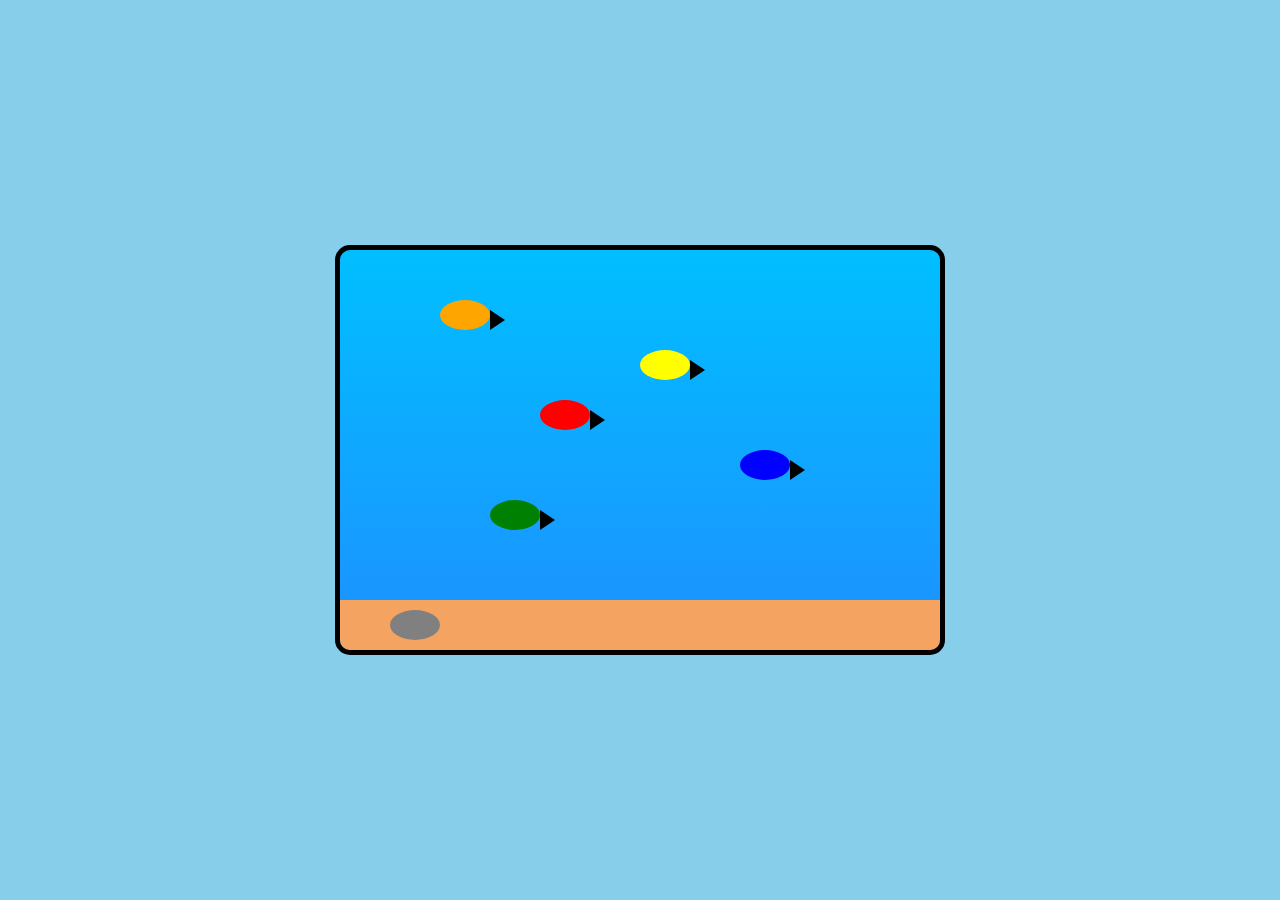
==== art2.html @ df2689c1 "m" ====
<!DOCTYPE html>
<html lang="en">
<head>
    <meta charset="UTF-8">
    <meta name="viewport" content="width=device-width, initial-scale=1.0">
    <title>Fish Tank</title>
    <link rel="stylesheet" href="./css/art2.css">
</head>
<body>
    <div class="fish-tank">
        <div class="sand"></div>
        <div class="rock"></div>
        <div class="fish fish1"></div>
        <div class="fish fish2"></div>
        <div class="fish fish3"></div>
        <div class="fish fish4"></div>
        <div class="fish fish5"></div>
    </div>
</body>
</html>
---- css/art2.css ----
body {
    margin: 0;
    display: flex;
    justify-content: center;
    align-items: center;
    height: 100vh;
    background-color: #87CEEB; /* Sky blue background */
}
.fish-tank {
    position: relative;
    width: 600px;
    height: 400px;
    background: linear-gradient(to bottom, #00BFFF, #1E90FF);
    border: 5px solid #000;
    border-radius: 15px;
    overflow: hidden;
}
.sand {
    position: absolute;
    bottom: 0;
    width: 100%;
    height: 50px;
    background: #F4A460;
}
.rock {
    position: absolute;
    bottom: 10px;
    left: 50px;
    width: 50px;
    height: 30px;
    background: #808080;
    border-radius: 50%;
}
.fish {
    position: absolute;
    width: 50px;
    height: 30px;
    border-radius: 50%;
    animation: swim 5s infinite linear;
}
.fish::before {
    content: '';
    position: absolute;
    top: 10px;
    right: -15px;
    width: 0;
    height: 0;
    border-style: solid;
    border-width: 10px 0 10px 15px;
    border-color: transparent transparent transparent #000;
}
.fish1 {
    background: orange;
    top: 50px;
    left: 100px;
}
.fish2 {
    background: red;
    top: 150px;
    left: 200px;
    animation-duration: 6s;
}
.fish3 {
    background: yellow;
    top: 100px;
    left: 300px;
    animation-duration: 4s;
}
.fish4 {
    background: blue;
    top: 200px;
    left: 400px;
    animation-duration: 7s;
}
.fish5 {
    background: green;
    top: 250px;
    left: 150px;
    animation-duration: 5.5s;
}
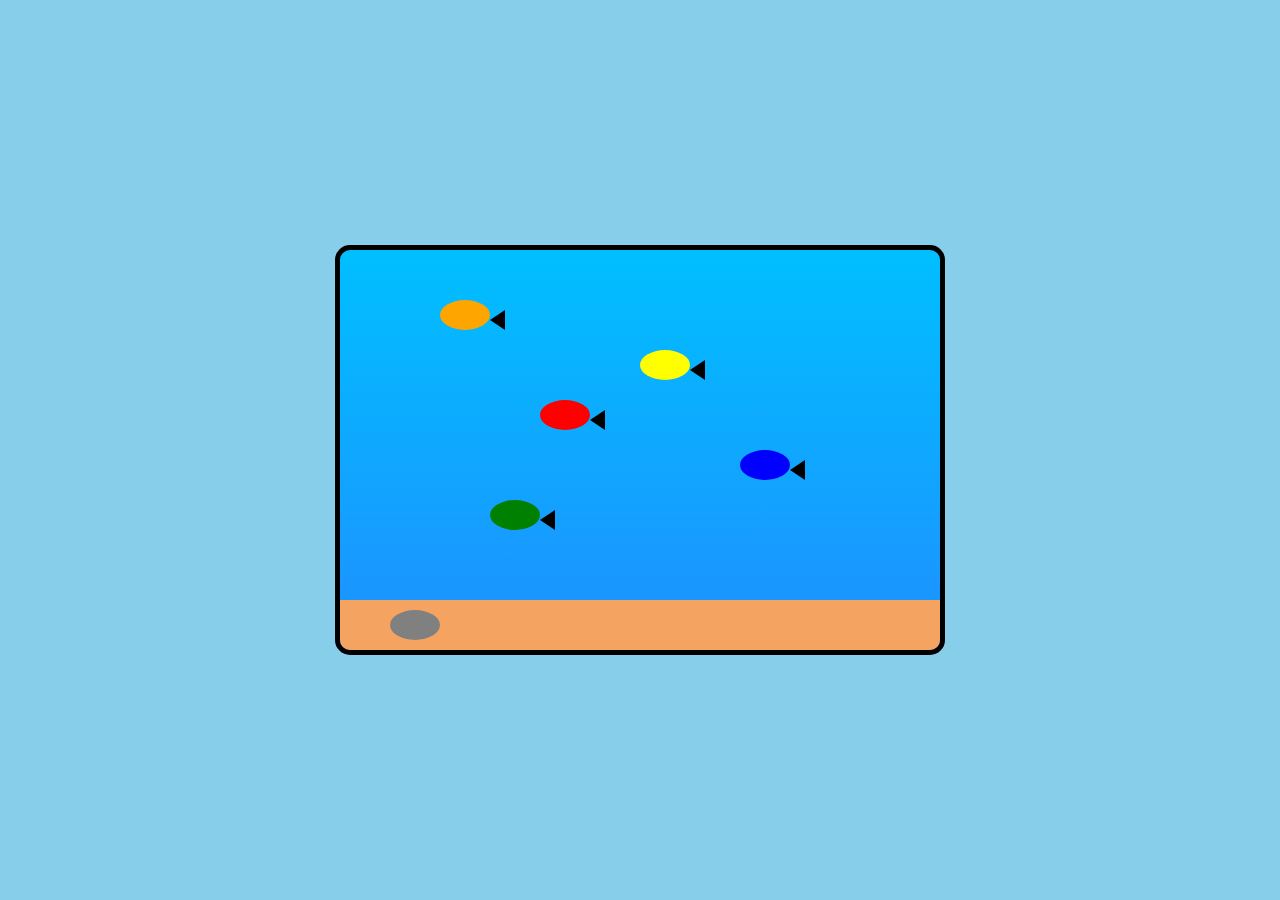
==== commit 48b91f94: "Mon, Apr 7, 2025, 9:50 AM -07:00" ====
--- a/art2.html
+++ b/art2.html
@@ -16,5 +16,6 @@
         <div class="fish fish4"></div>
         <div class="fish fish5"></div>
     </div>
+    <script src="js/art2.js"></script>
 </body>
 </html>
--- a/css/art2.css
+++ b/css/art2.css
@@ -36,7 +36,6 @@
     width: 50px;
     height: 30px;
     border-radius: 50%;
-    animation: swim 5s infinite linear;
 }
 .fish::before {
     content: '';
@@ -48,6 +47,7 @@
     border-style: solid;
     border-width: 10px 0 10px 15px;
     border-color: transparent transparent transparent #000;
+    transform: rotate(180deg);
 }
 .fish1 {
     background: orange;
